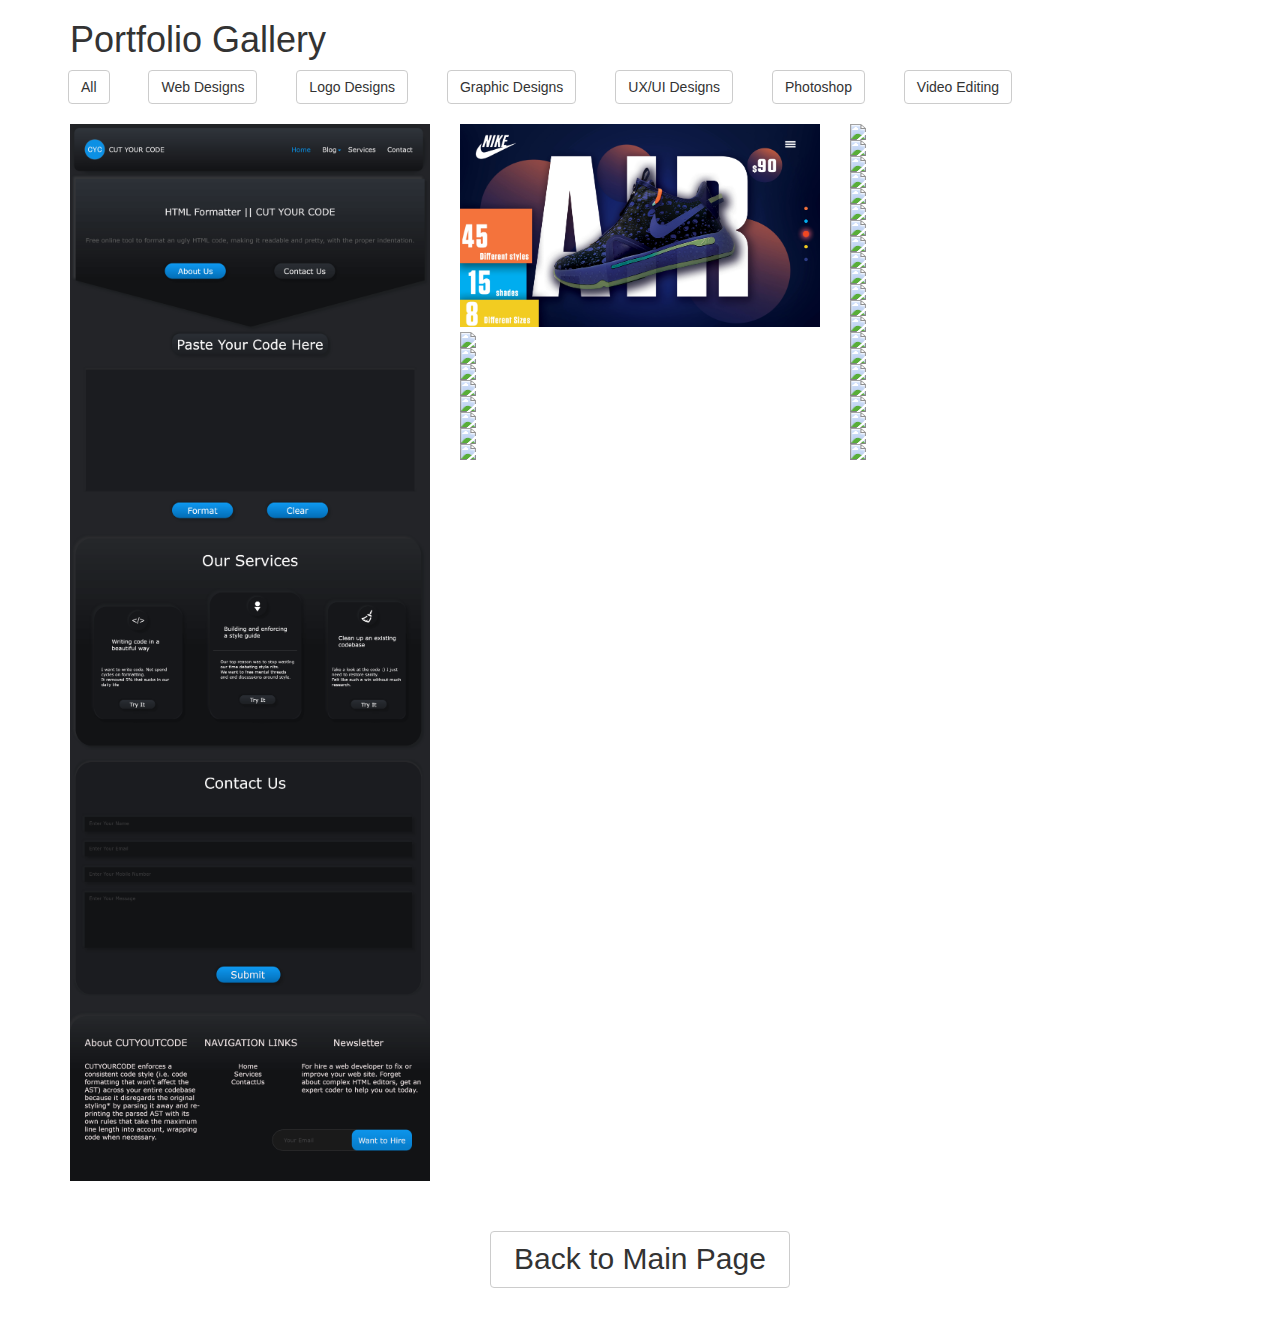
==== portfolio2.html @ 4ac2ebf3 "Update portfolio2.html" ====
<!DOCTYPE html>
<html lang="en">
<head>
    <meta charset="UTF-8">
    <meta name="viewport" content="width=device-width, initial-scale=1.0">
    <title>My Portfolio</title>
    <link href="https://maxcdn.bootstrapcdn.com/bootstrap/3.3.0/css/bootstrap.min.css" rel="stylesheet" id="bootstrap-css">
    <link rel="stylesheet" href="css/portfolio2.css">
    <!-- <link rel="stylesheet" href="lib/bootstrap/css/bootstrap.min.css"> -->
    <script src="https://maxcdn.bootstrapcdn.com/bootstrap/3.3.0/js/bootstrap.min.js"></script>
    <script src="https://code.jquery.com/jquery-1.11.1.min.js"></script>
    <!------ Include the above in your HEAD tag ---------->
    
</head>
<body>
   
 <div class="container">
        <div class="row">
        <div class="gallery col-lg-12 col-md-12 col-sm-12 col-xs-12">
            <h1 class="gallery-title">Portfolio Gallery</h1>
        </div>

        <div class="center">
            <button style="margin-right: 30px; margin-left: 13px;"  class="btn btn-default filter-button" data-filter="all">All</button>
            <button style="margin-right: 30px; margin-left: 5px;"  class="btn btn-default filter-button" data-filter="wd">Web Designs</button>
            <button style="margin-right: 30px; margin-left: 5px;"  class="btn btn-default filter-button" data-filter="lg">Logo Designs</button>
            <button style="margin-right: 30px; margin-left: 5px;"  class="btn btn-default filter-button" data-filter="gd">Graphic Designs</button>
            <button style="margin-right: 30px; margin-left: 5px;"  class="btn btn-default filter-button" data-filter="ux">UX/UI Designs</button>
            <button style="margin-right: 30px; margin-left: 5px;"  class="btn btn-default filter-button" data-filter="ps">Photoshop</button>
            <button style="margin-right: 30px; margin-left: 5px;"  class="btn btn-default filter-button" data-filter="ve">Video Editing
            </button>
        </div>
        <br/>


            <div class="gallery_product col-lg-4 col-md-6 col-sm-6 col-xs-12 filter ux">
                <img src="img/neomorphism.png" class="img-responsive">  
            </div> 
            
            <div class="gallery_product col-lg-4 col-md-6 col-sm-6 col-xs-12 filter ux ps">
                <img src="img/sneaker.jpg" class="img-responsive">  
            </div>            
            
            <div class="gallery_product col-lg-4 col-md-6 col-sm-6 col-xs-12 filter wd">
                <img src="img/contactform.jpg" class="img-responsive">  
            </div>
            
            
            <div class="gallery_product col-lg-4 col-md-6 col-sm-6 col-xs-12 filter gd">
                <img src="img/zombiecake.jpg" class="img-responsive">  
            </div>

            <div class="gallery_product col-lg-4 col-md-6 col-sm-6 col-xs-12 filter gd">
                <img src="img/girl.jpg" class="img-responsive">
            </div>

            <div class="gallery_product col-lg-4 col-md-6 col-sm-6 col-xs-12 filter wd">
                <img src="img/absoluteautomationswebsite.png" class="img-responsive">
            </div>

            <div class="gallery_product col-lg-4 col-md-6 col-sm-6 col-xs-12 filter ps">
                <img src="img/camera.jpg" class="img-responsive">
            </div>

            <div class="gallery_product col-lg-4 col-md-6 col-sm-6 col-xs-12 filter lg">
                <img src="img/agarwal.jpg" class="img-responsive">
            </div>

            <div class="gallery_product col-lg-4 col-md-6 col-sm-6 col-xs-12 filter wd">
                <img src="img/tindog.png" class="img-responsive">
            </div>

            <div class="gallery_product col-lg-4 col-md-6 col-sm-6 col-xs-12 filter ps">
                <img src="img/magical raindeer.jpg" class="img-responsive">
            </div>

            <div class="gallery_product col-lg-4 col-md-6 col-sm-6 col-xs-12 filter gd">
                <img src="img/SWIBUY3.jpg" class="img-responsive">
            </div>

            <div class="gallery_product col-lg-4 col-md-6 col-sm-6 col-xs-12 filter lg">
                <img src="img/krishna lab.jpg" class="img-responsive">
            </div>

            <div class="gallery_product col-lg-4 col-md-6 col-sm-6 col-xs-12 filter gd">
                <img src="img/banner.jpg" class="img-responsive">
            </div>

            <div class="gallery_product col-lg-4 col-md-6 col-sm-6 col-xs-12 filter gd">
                <img src="img/landscape1.jpg" class="img-responsive">
            </div>

            <div class="gallery_product col-lg-4 col-md-6 col-sm-6 col-xs-12 filter lg">
                <img src="img/mcl.png" class="img-responsive">
            </div>

            <div class="gallery_product col-lg-4 col-md-6 col-sm-6 col-xs-12 filter ps">
                <img src="img/landscape view.jpg" class="img-responsive">
            </div>

            <div class="gallery_product col-lg-4 col-md-6 col-sm-6 col-xs-12 filter ve">
                <a href="https://www.youtube.com/watch?v=qdPjML6B0FI&t=5s"><img src="img/video.jpg" class="img-responsive"></a> 
            </div>

            <div class="gallery_product col-lg-4 col-md-6 col-sm-6 col-xs-12 filter wd">
                <img src="img/jswork.png" class="img-responsive">
            </div>

            <div class="gallery_product col-lg-4 col-md-6 col-sm-6 col-xs-12 filter gd">
                <img src="img/landscape.jpg" class="img-responsive">
            </div>

            <div class="gallery_product col-lg-4 col-md-6 col-sm-6 col-xs-12 filter lg">
                <img src="img/absoluteautomations.jpg" class="img-responsive">
            </div>

            <div class="gallery_product col-lg-4 col-md-6 col-sm-6 col-xs-12 filter gd">
                <img src="img/SWIBUY4.jpg" class="img-responsive">
            </div>

            <div class="gallery_product col-lg-4 col-md-6 col-sm-6 col-xs-12 filter lg">
                <img src="img/swibuy logo.jpg" class="img-responsive">
            </div>

            <div class="gallery_product col-lg-4 col-md-6 col-sm-6 col-xs-12 filter gd">
                <img src="img/karan vector.jpg" class="img-responsive">
            </div>

            <div class="gallery_product col-lg-4 col-md-6 col-sm-6 col-xs-12 filter gd">
                <img src="img/iron man.jpg" class="img-responsive">
            </div>

            <div class="gallery_product col-lg-4 col-md-6 col-sm-6 col-xs-12 filter gd">
                <img src="img/goku.jpg" class="img-responsive">
            </div>

            <div class="gallery_product col-lg-4 col-md-6 col-sm-6 col-xs-12 filter ps">
                <img src="img/pubg.jpg" class="img-responsive">
            </div>

            <div class="gallery_product col-lg-4 col-md-6 col-sm-6 col-xs-12 filter ux">
                <img src="img/login.jpg" class="img-responsive">
            </div>

            <div class="gallery_product col-lg-4 col-md-6 col-sm-6 col-xs-12 filter ux">
                <img src="img/contactus.jpg" class="img-responsive">
            </div>

            <div class="gallery_product col-lg-4 col-md-6 col-sm-6 col-xs-12 filter ps">
                <img src="img/fantasy.jpg" class="img-responsive">
            </div>

            <div class="gallery_product col-lg-4 col-md-6 col-sm-6 col-xs-12 filter ps">
                <img src="img/corona.jpg" class="img-responsive">
            </div>

            <div class="gallery_product col-lg-4 col-md-6 col-sm-6 col-xs-12 filter ps">
                <img src="img/mountain cone.jpg" class="img-responsive">
            </div>
        </div>
    </div>
</section>
<div style="margin-top: 50px;" class="text-center">
    <a href="index.html"><button style=" margin-bottom: 50px; font-size: 30px; width: 300px;" type="button" class="btn btn-default filter-button">Back to Main Page</button>
    </a>
  </div>

</body>
<script src="js/portfolio2.js"></script>
</html>
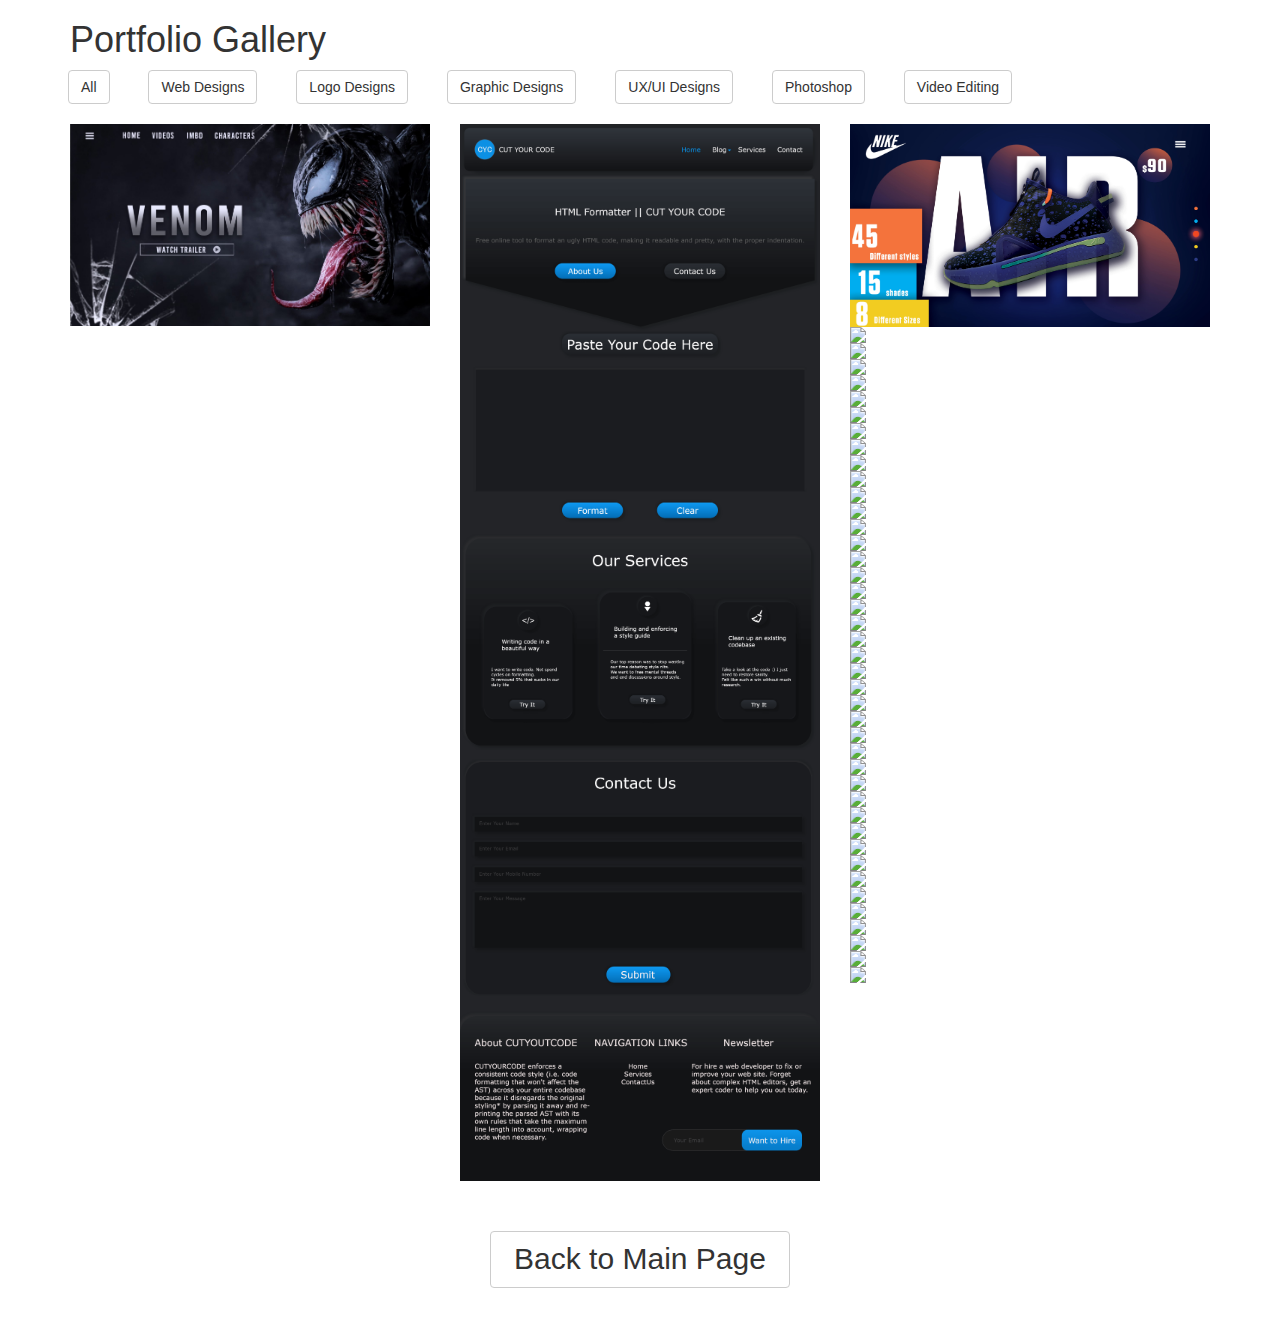
==== commit 806fab48: "Update portfolio2.html" ====
--- a/portfolio2.html
+++ b/portfolio2.html
@@ -32,7 +32,10 @@
         </div>
         <br/>
 
-
+            <div class="gallery_product col-lg-4 col-md-6 col-sm-6 col-xs-12 filter ux ps">
+                <img src="img/venom.jpg" class="img-responsive">  
+            </div> 
+            
             <div class="gallery_product col-lg-4 col-md-6 col-sm-6 col-xs-12 filter ux">
                 <img src="img/neomorphism.png" class="img-responsive">  
             </div> 
@@ -45,6 +48,53 @@
                 <img src="img/contactform.jpg" class="img-responsive">  
             </div>
             
+            <div class="gallery_product col-lg-4 col-md-6 col-sm-6 col-xs-12 filter ps">
+                <img src="img/glowing owl.jpg" class="img-responsive">  
+            </div>
+            
+            <div class="gallery_product col-lg-4 col-md-6 col-sm-6 col-xs-12 filter ps">
+                <img src="img/ferrari.jpg" class="img-responsive">  
+            </div>
+            
+            <div class="gallery_product col-lg-4 col-md-6 col-sm-6 col-xs-12 filter ps">
+                <img src="img/spectro petronum.jpg" class="img-responsive">  
+            </div>
+            
+            <div class="gallery_product col-lg-4 col-md-6 col-sm-6 col-xs-12 filter ps">
+                <img src="img/knife girl.jpg" class="img-responsive">  
+            </div>
+            
+            <div class="gallery_product col-lg-4 col-md-6 col-sm-6 col-xs-12 filter ps">
+                <img src="img/dream.jpg" class="img-responsive">  
+            </div>
+            
+            <div class="gallery_product col-lg-4 col-md-6 col-sm-6 col-xs-12 filter ps">
+                <img src="img/elephant.jpg" class="img-responsive">  
+            </div>
+            
+            <div class="gallery_product col-lg-4 col-md-6 col-sm-6 col-xs-12 filter ps">
+                <img src="img/hustle.jpg" class="img-responsive">  
+            </div>
+            
+            <div class="gallery_product col-lg-4 col-md-6 col-sm-6 col-xs-12 filter ps">
+                <img src="img/sketch girl.jpg" class="img-responsive">  
+            </div>
+            
+            <div class="gallery_product col-lg-4 col-md-6 col-sm-6 col-xs-12 filter ps">
+                <img src="img/new way.jpg" class="img-responsive">  
+            </div>
+            
+            <div class="gallery_product col-lg-4 col-md-6 col-sm-6 col-xs-12 filter ps">
+                <img src="img/road fantasy.jpg" class="img-responsive">  
+            </div>
+            
+            <div class="gallery_product col-lg-4 col-md-6 col-sm-6 col-xs-12 filter ps">
+                <img src="img/new one.jpg" class="img-responsive">  
+            </div>
+            
+            <div class="gallery_product col-lg-4 col-md-6 col-sm-6 col-xs-12 filter ps">
+                <img src="img/fantasy portal.jpg" class="img-responsive">  
+            </div>
             
             <div class="gallery_product col-lg-4 col-md-6 col-sm-6 col-xs-12 filter gd">
                 <img src="img/zombiecake.jpg" class="img-responsive">  
